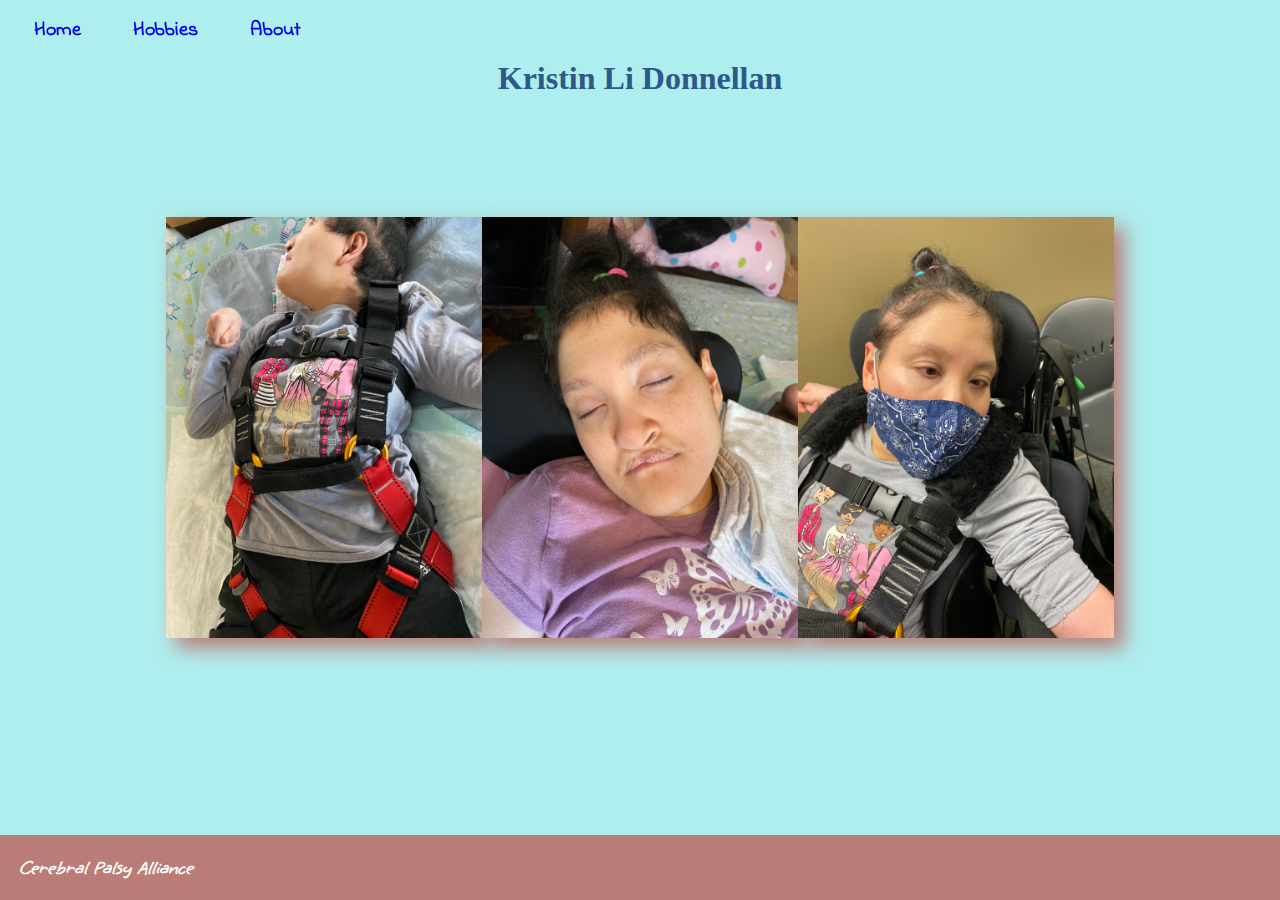
==== index.html @ 5ad65f1f "fix html tag" ====
<!DOCTYPE html> 
<html lang="en">
    <head>
        <title>Kristin Donnellan - home</title>
	  <meta name="description" content="Web200 bio site" />
	  <meta name="keywords" content="Kristin Donnellan" />
	  <meta name="author" content="Stephanie Klesser" />
	  <meta name="pragma" content="no-cache" />
	  <link href="KristinDonnellan.css" type="text/css" rel="stylesheet" />
	  <link href="https://fonts.googleapis.com/css2?family=Barlow:ital,wght@0,300;0,400;0,500;0,700;1,400;1,500;1,700&family=Caveat+Brush&family=Caveat:wght@400;500;700&family=Grape+Nuts&family=Indie+Flower&family=Permanent+Marker&display=swap" rel="stylesheet">
	</head>
    <body>
		<header>
			<h1>Kristin Li Donnellan</h1>
		</header>

		<div id="navbar" class="navbar">
			<a href="index.html">Home</a>
			<a href="hobbies.html">Hobbies</a>
			<a href="about.html">About</a>
		</div>
        	
	    <!-- cannot get the threeinone image to render properly -->
		<div id="container" class="main">
			<img src="images/IMG_3428.jpg" alt="Kristin in a harness"
			><img src="images/KristinSleepy.jpg" alt="Sleepy Kristin"
			><img src="images/KrisinDentist.jpg" alt="Kristin at the dentist">
		</div>
		<p></p>
		<footer>
				<a href="https://cerebralpalsy.org.au/our-research/about-cerebral-palsy/what-is-cerebral-palsy/">Cerebral Palsy Alliance</a>
		</footer>

	</body>
</html>
---- KristinDonnellan.css ----
.navbar {
	font-family: 'Indie Flower', cursive;
	font-size: 20px;
	overflow: hidden;
  	position: fixed;
  	top: 0;
  	width: 100%;
}

.navbar a {
  	float: left;
  	display: block;
  	text-align: center;
  	padding: 16px 26px 16px;
}
header {
	margin-top: 60px; 
}
.main {
  	margin-top: 120px;
	text-align: center; 
}
body {
	background-color: #AFEEEE;
	color: #2E5887;
}
h1, h2, header {
	font-family: 'Permanent Marker', cursive;
	text-align: center;
}
h3, h4, h5 {
	font-family: 'Barlow', san-serif;
}
ul {
	padding-left:25%;
	text-align: left;
}
img {
	width: 25%;
	height: 25%;
	margin: 0 auto;
	filter: drop-shadow(10px 10px 10px #BA7C77);

}
p, footer, figcaption {
	font-family: 'Grape Nuts', cursive;
	font-weight: bold;
	font-size: 20px;
	padding: 20px;
}
.intro {
	text-indent: 2em;
}
a {
	font-size: .78 em;
	font-weight: bold;
	text-decoration: none;
}
a:hover {
	background: #7797BA;
	color: #EF9175;
	text-decoration: underline;
}
a:visited {
	color: #2E5887;
	font-weight: bold;
}
.sentence {
	font-style: italic;
}
table {
	width: 80%;
	margin-left: auto;
	margin-right: auto;
}
.column1, .columnSeparator, .column2 {
	float: left;
	/* height: 400px; */
	margin: 20px;
}
.column1 {
	width: 40%;
	background: #EF9175;
	color: #2E5887;
}
.columnSeparator {
	width:20px;
}
.column2 {
	width: 40%;
	background: #2E5887;
	color: #EF9175;
}
.column1 img, .column2 img {
	width: 50%;
	height:50%;
}
.figure {
	display: inline-block;
	width: 50%; 
}
.figure:nth-child(odd) img {
    float: right; 
}
.figure:nth-child(even) img { 
    float: left; 
}

footer {
	background-color: #BA7C77;
	position: fixed;
	left: 0;
	bottom: 0;
	width: 100%;
}
footer a {
	text-decoration: none;
	color: white; 
}
footer a:hover {
	text-decoration: underline; 
}
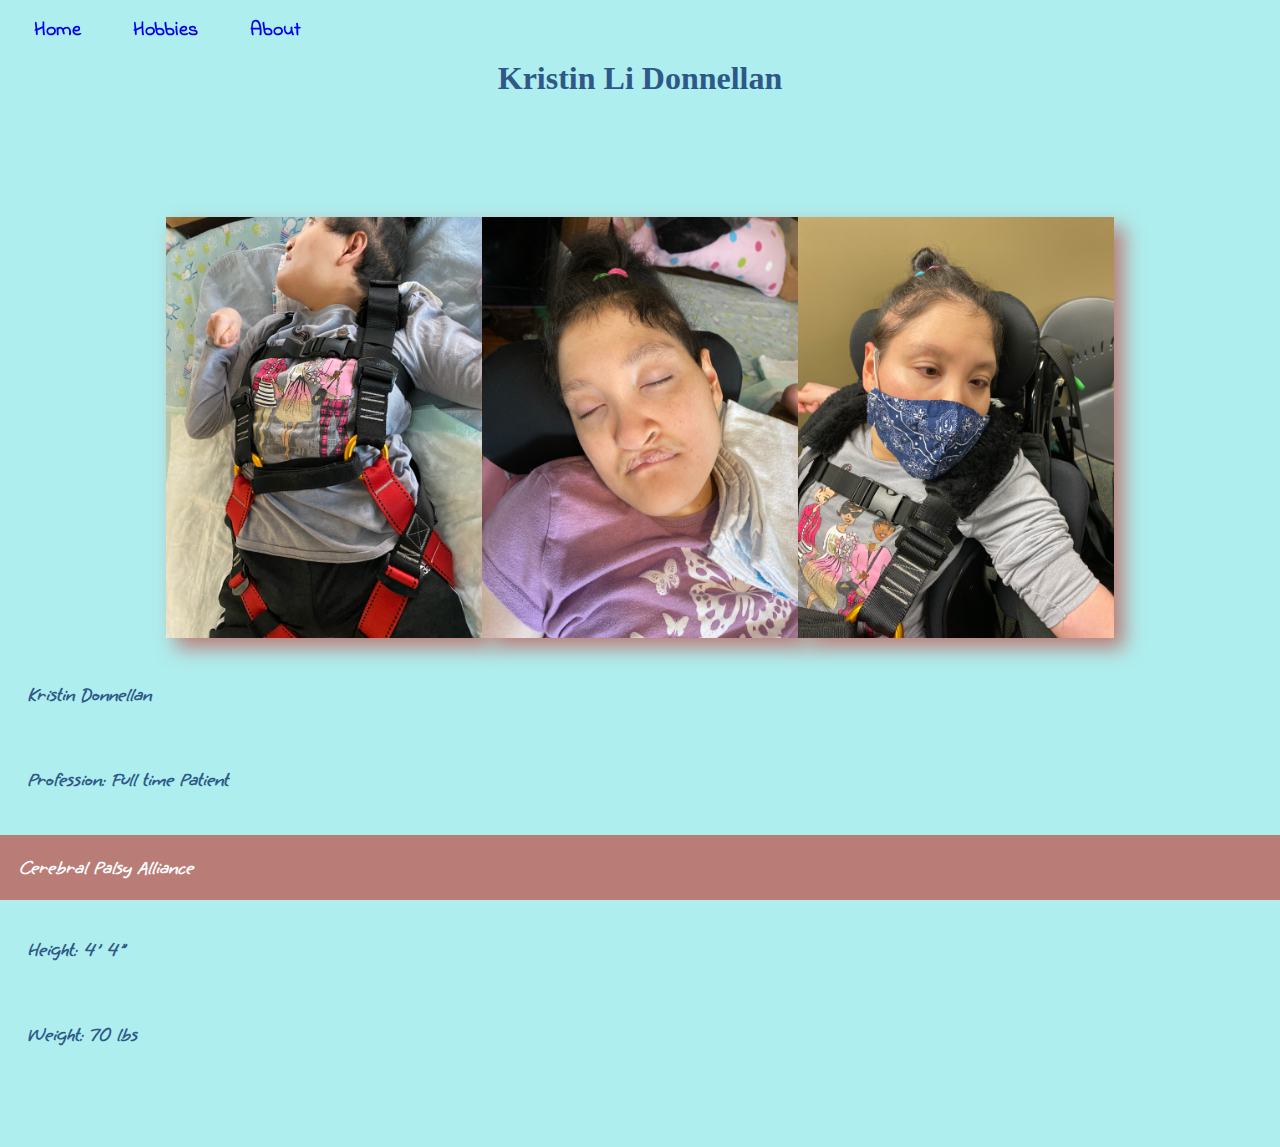
==== commit 99349ef6: "added info" ====
--- a/index.html
+++ b/index.html
@@ -10,7 +10,8 @@
 	  <link href="https://fonts.googleapis.com/css2?family=Barlow:ital,wght@0,300;0,400;0,500;0,700;1,400;1,500;1,700&family=Caveat+Brush&family=Caveat:wght@400;500;700&family=Grape+Nuts&family=Indie+Flower&family=Permanent+Marker&display=swap" rel="stylesheet">
 	</head>
     <body>
-		<header>
+
+	    	<header>
 			<h1>Kristin Li Donnellan</h1>
 		</header>
 
@@ -26,6 +27,14 @@
 			><img src="images/KristinSleepy.jpg" alt="Sleepy Kristin"
 			><img src="images/KrisinDentist.jpg" alt="Kristin at the dentist">
 		</div>
+	    
+	    	
+		<p>Kristin Donnellan</p>
+		<p>Profession: Full time Patient</p>
+		<p>Age: 28</p>
+		<p>Height: 4' 4"</p>
+		<p>Weight: 70 lbs</p>
+
 		<p></p>
 		<footer>
 				<a href="https://cerebralpalsy.org.au/our-research/about-cerebral-palsy/what-is-cerebral-palsy/">Cerebral Palsy Alliance</a>
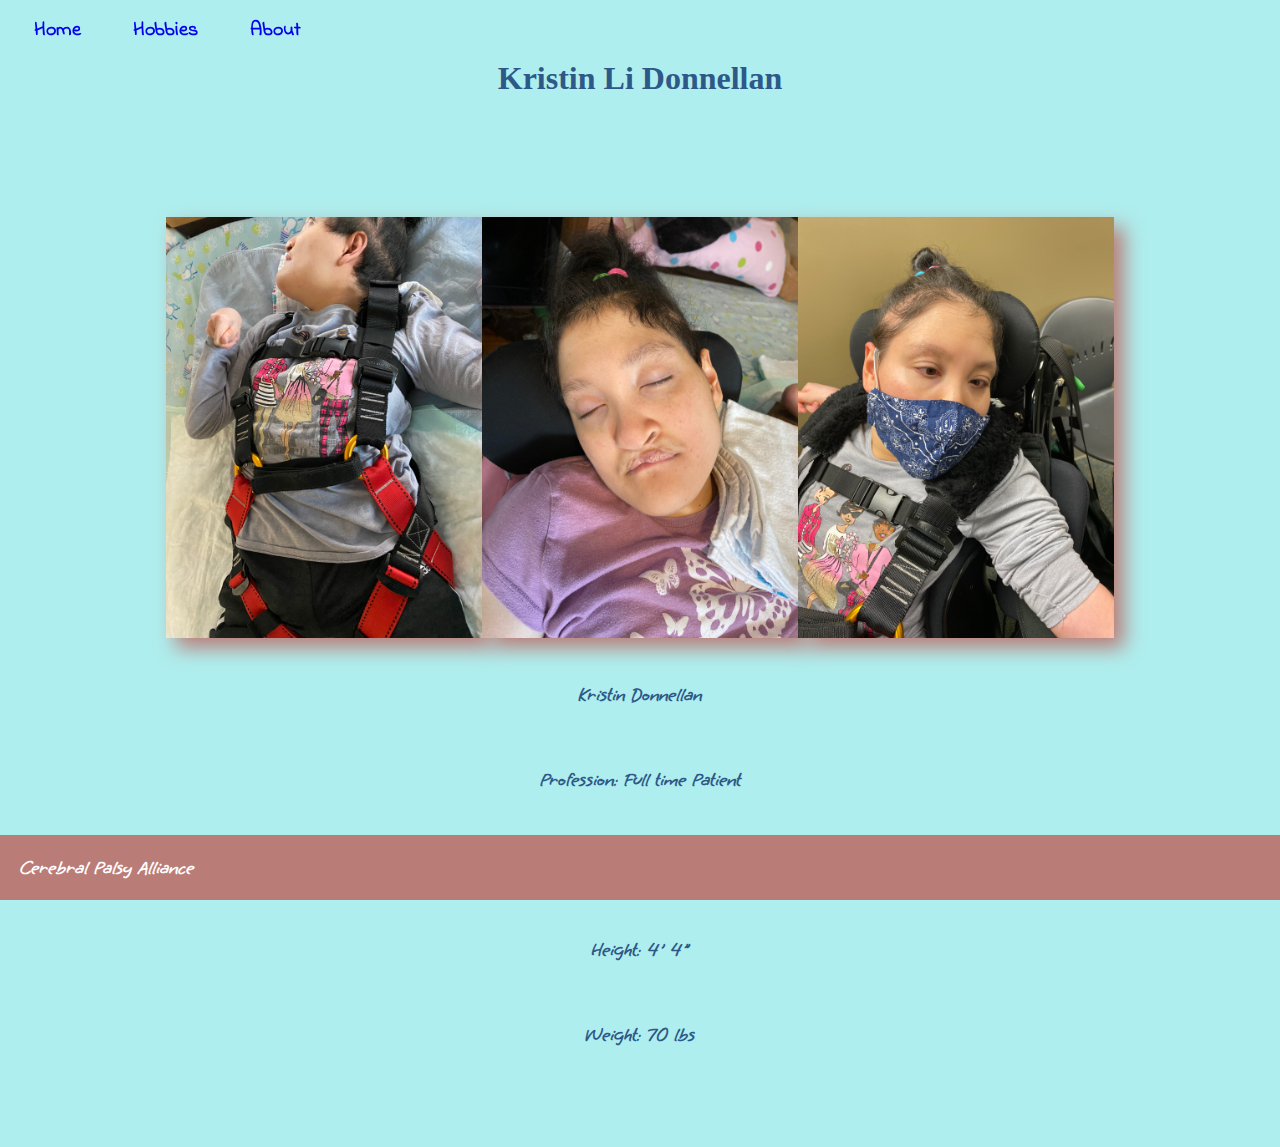
==== commit 918af3e0: "Update index.html" ====
--- a/index.html
+++ b/index.html
@@ -26,15 +26,15 @@
 			<img src="images/IMG_3428.jpg" alt="Kristin in a harness"
 			><img src="images/KristinSleepy.jpg" alt="Sleepy Kristin"
 			><img src="images/KrisinDentist.jpg" alt="Kristin at the dentist">
-		</div>
+
+	    		<p>Kristin Donnellan</p>
+			<p>Profession: Full time Patient</p>
+			<p>Age: 28</p>
+			<p>Height: 4' 4"</p>
+			<p>Weight: 70 lbs</p>
+	    	</div>
 	    
-	    	
-		<p>Kristin Donnellan</p>
-		<p>Profession: Full time Patient</p>
-		<p>Age: 28</p>
-		<p>Height: 4' 4"</p>
-		<p>Weight: 70 lbs</p>
-
+    	
 		<p></p>
 		<footer>
 				<a href="https://cerebralpalsy.org.au/our-research/about-cerebral-palsy/what-is-cerebral-palsy/">Cerebral Palsy Alliance</a>
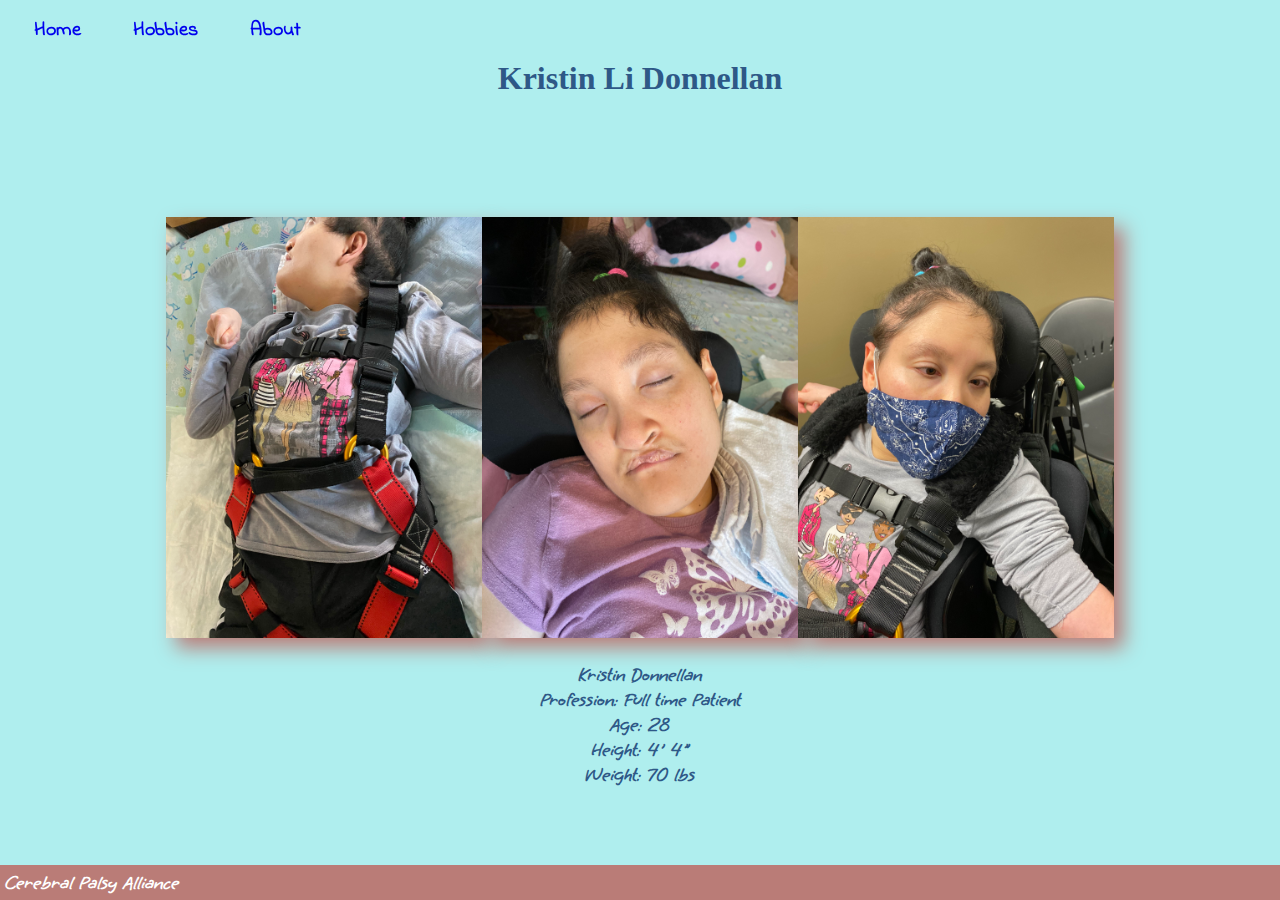
==== commit 29494a03: "additional information" ====
--- a/index.html
+++ b/index.html
@@ -27,12 +27,15 @@
 			><img src="images/KristinSleepy.jpg" alt="Sleepy Kristin"
 			><img src="images/KrisinDentist.jpg" alt="Kristin at the dentist">
 
-	    		<p>Kristin Donnellan</p>
-			<p>Profession: Full time Patient</p>
-			<p>Age: 28</p>
-			<p>Height: 4' 4"</p>
-			<p>Weight: 70 lbs</p>
-	    	</div>
+			<div class="info">
+				<p>Kristin Donnellan<br>
+				Profession: Full time Patient<br>
+				Age: 28<br>
+				Height: 4' 4"<br>
+				Weight: 70 lbs</p>
+			</div>
+	    		
+	    </div>
 	    
     	
 		<p></p>
--- a/KristinDonnellan.css
+++ b/KristinDonnellan.css
@@ -46,7 +46,12 @@
 	font-family: 'Grape Nuts', cursive;
 	font-weight: bold;
 	font-size: 20px;
-	padding: 20px;
+}
+p {
+	padding-bottom: 5px;
+}
+.content {
+	text-align: left;
 }
 .intro {
 	text-indent: 2em;
@@ -98,6 +103,7 @@
 .figure {
 	display: inline-block;
 	width: 50%; 
+	padding: 5px;
 }
 .figure:nth-child(odd) img {
     float: right; 
@@ -112,6 +118,7 @@
 	left: 0;
 	bottom: 0;
 	width: 100%;
+	padding: 5px;
 }
 footer a {
 	text-decoration: none;
@@ -120,3 +127,6 @@
 footer a:hover {
 	text-decoration: underline; 
 }
+.info {
+	text-align: center;
+}
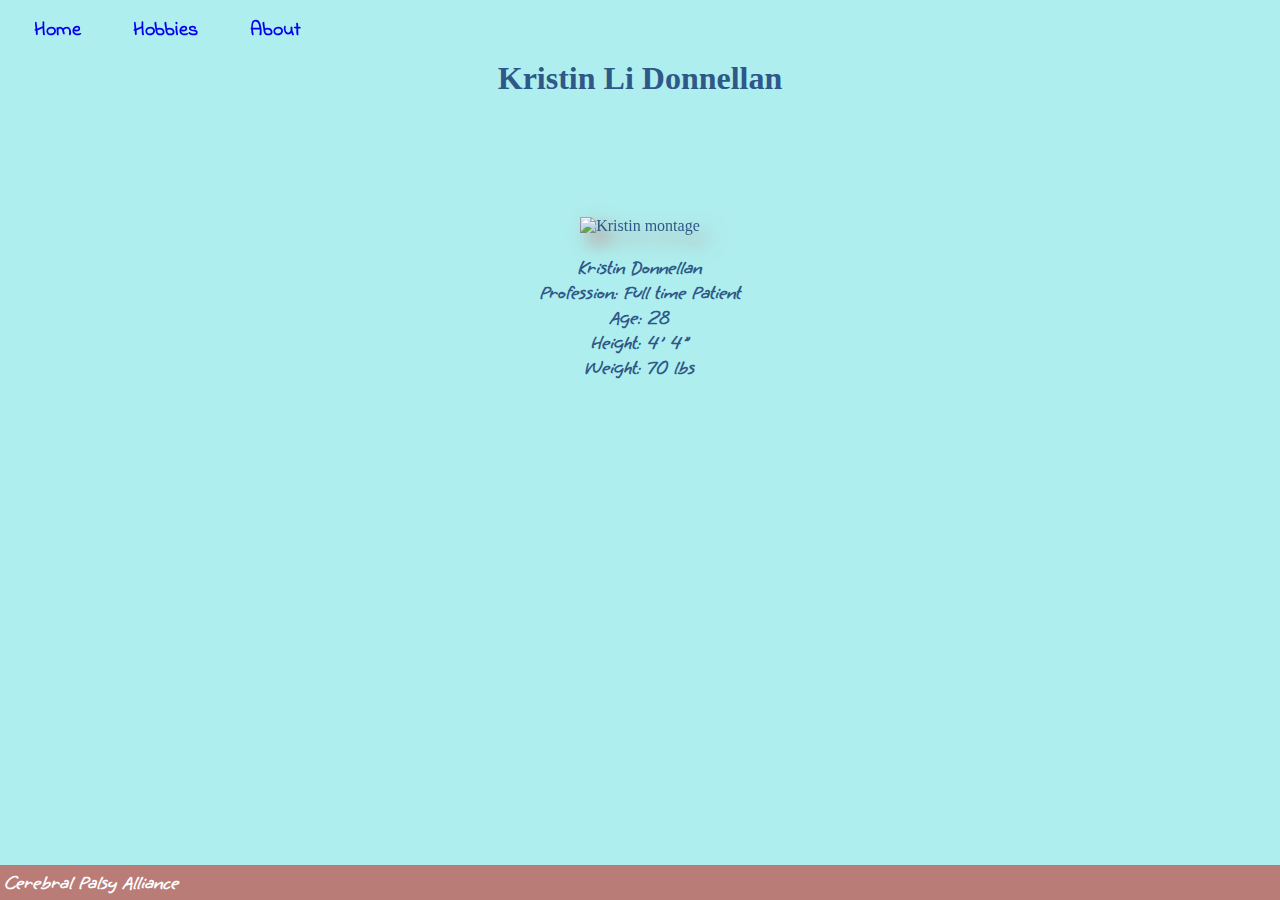
==== commit 8e8f8189: "fix image problem with combined image" ====
--- a/index.html
+++ b/index.html
@@ -10,7 +10,6 @@
 	  <link href="https://fonts.googleapis.com/css2?family=Barlow:ital,wght@0,300;0,400;0,500;0,700;1,400;1,500;1,700&family=Caveat+Brush&family=Caveat:wght@400;500;700&family=Grape+Nuts&family=Indie+Flower&family=Permanent+Marker&display=swap" rel="stylesheet">
 	</head>
     <body>
-
 	    	<header>
 			<h1>Kristin Li Donnellan</h1>
 		</header>
@@ -23,9 +22,14 @@
         	
 	    <!-- cannot get the threeinone image to render properly -->
 		<div id="container" class="main">
+			<div class="montage">
+				<img src="images/threeinone.jpg" alt="Kristin montage">
+			</div>
+				<!--
 			<img src="images/IMG_3428.jpg" alt="Kristin in a harness"
 			><img src="images/KristinSleepy.jpg" alt="Sleepy Kristin"
 			><img src="images/KrisinDentist.jpg" alt="Kristin at the dentist">
+			-->
 
 			<div class="info">
 				<p>Kristin Donnellan<br>
--- a/KristinDonnellan.css
+++ b/KristinDonnellan.css
@@ -36,8 +36,6 @@
 	text-align: left;
 }
 img {
-	width: 25%;
-	height: 25%;
 	margin: 0 auto;
 	filter: drop-shadow(10px 10px 10px #BA7C77);
 
@@ -100,18 +98,29 @@
 	width: 50%;
 	height:50%;
 }
-.figure {
+.articles {
 	display: inline-block;
 	width: 50%; 
 	padding: 5px;
 }
-.figure:nth-child(odd) img {
+.articles:nth-child(odd) img {
+	width: 25%;
+	height: 25%;
     float: right; 
 }
-.figure:nth-child(even) img { 
+.articles:nth-child(even) img { 
+	width: 25%;
+	height: 25%;
     float: left; 
 }
-
+figure img {
+	width: 25%;
+	height: 25%;
+}
+.montage img {
+	width: 50%;
+	height: 50%;
+}
 footer {
 	background-color: #BA7C77;
 	position: fixed;
